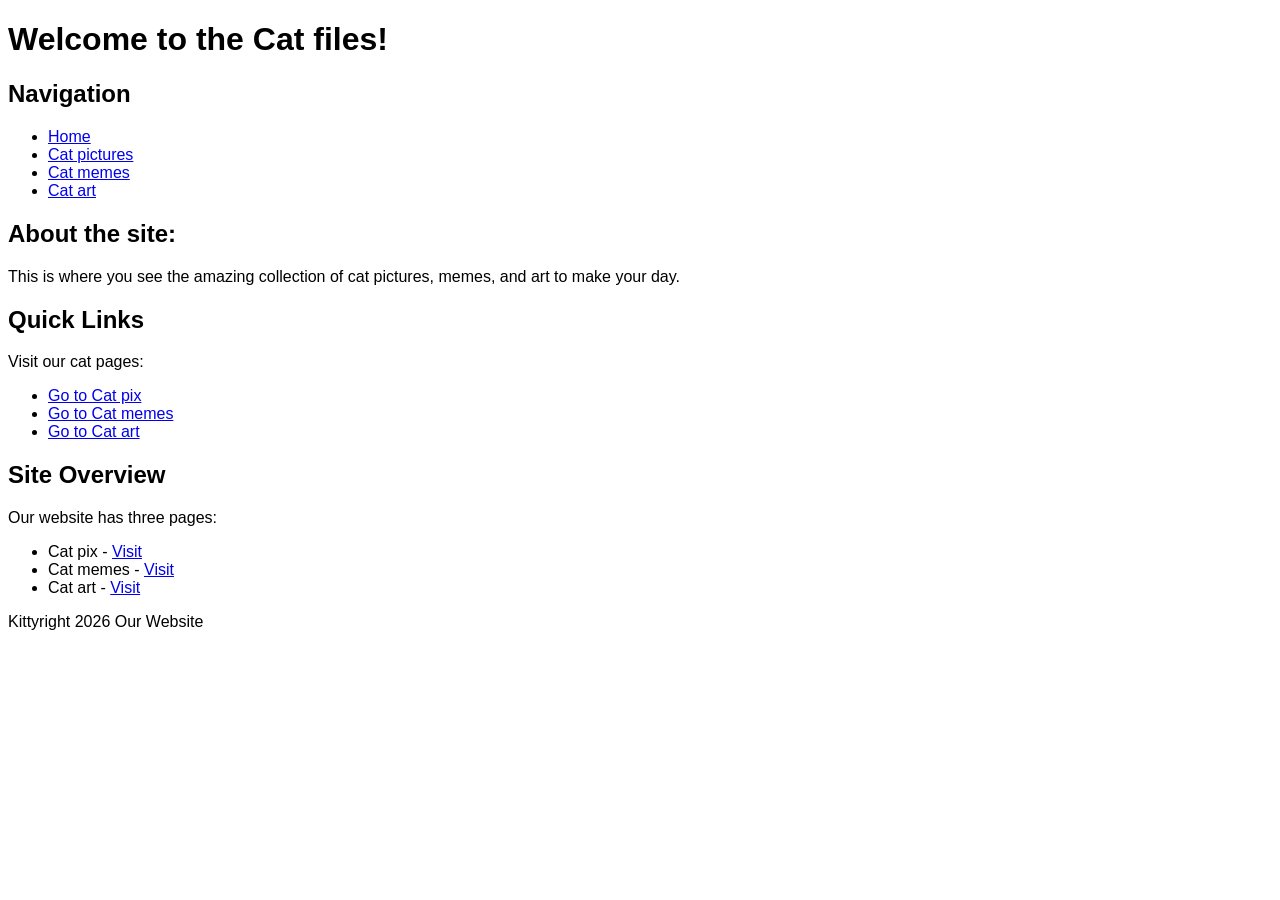
==== index.html @ 0447a618 "pics added" ====
<!DOCTYPE html>
<html lang="en">
<head>
    <meta charset="UTF-8">
    <meta name="viewport" content="width=device-width, initial-scale=1.0">
    <title>Home Page</title>
    <style>
        body {
            font-family: Arial, sans-serif;
        }
    </style>
</head>
<body>
    <h1>Welcome to the Cat files!</h1>
    
    <h2>Navigation</h2>
    <ul>
        <li><a href="index.html">Home</a></li>
        <li><a href="pics.html">Cat pictures</a></li>
        <li><a href="page2.html">Cat memes</a></li>
        <li><a href="page3.html">Cat art</a></li>
    </ul>

    <h2>About the site:</h2>
    <p>This is where you see the amazing collection of cat pictures, memes, and art to make your day.</p>

    <h2>Quick Links</h2>
    <p>Visit our cat pages:</p>
    <ul>
        <li><a href="pics.html">Go to Cat pix</a></li>
        <li><a href="page2.html">Go to Cat memes</a></li>
        <li><a href="page3.html">Go to Cat art</a></li>
    </ul>

    <h2>Site Overview</h2>
    <p>Our website has three pages:</p>
    <ul>
        <li>Cat pix - <a href="pics.html">Visit</a></li>
        <li>Cat memes - <a href="page2.html">Visit</a></li>
        <li>Cat art - <a href="page3.html">Visit</a></li>
    </ul>

    <p>Kittyright 2026 Our Website</p>
</body>
</html>
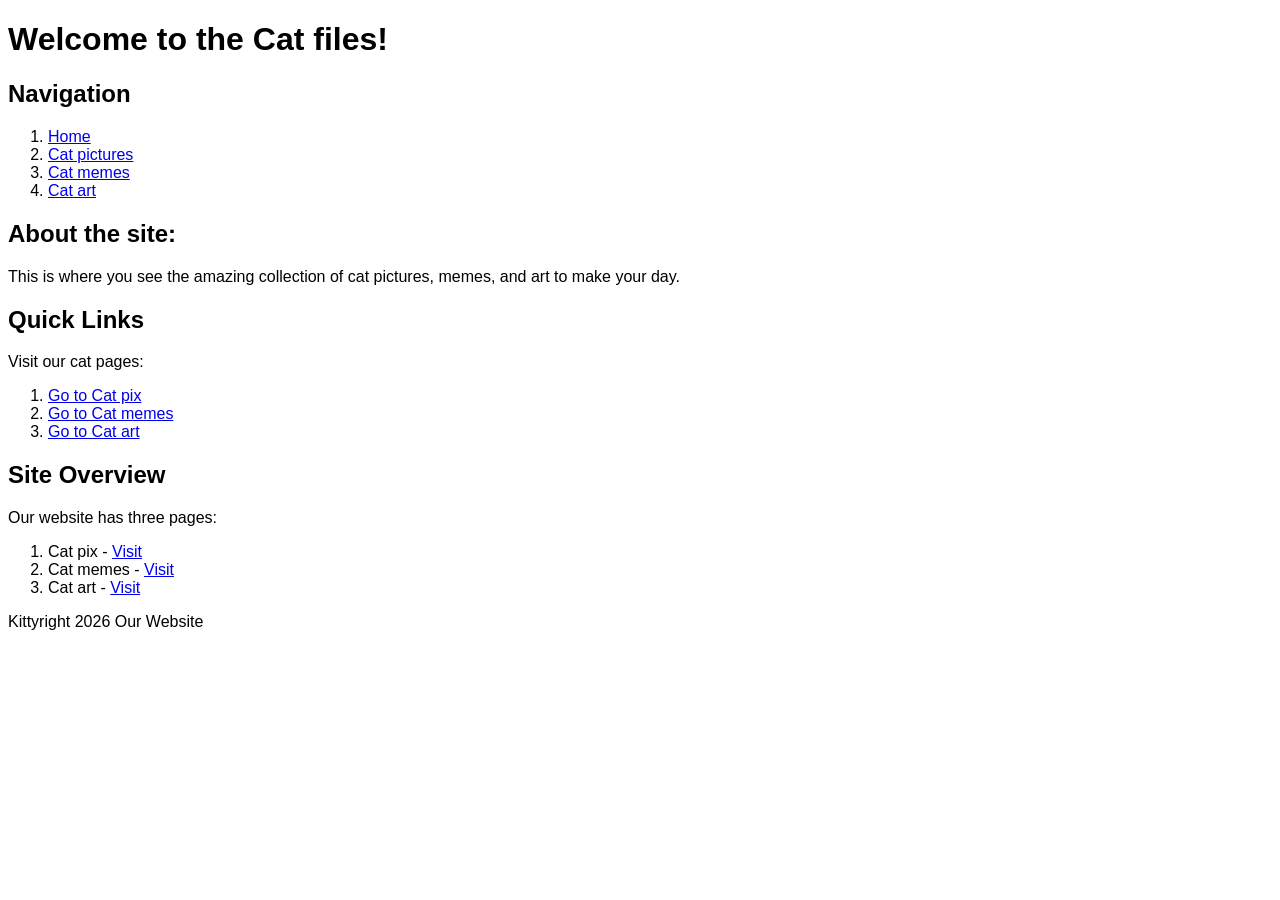
==== commit b570011a: "memes" ====
--- a/index.html
+++ b/index.html
@@ -14,31 +14,31 @@
     <h1>Welcome to the Cat files!</h1>
     
     <h2>Navigation</h2>
-    <ul>
+    <ol>
         <li><a href="index.html">Home</a></li>
         <li><a href="pics.html">Cat pictures</a></li>
-        <li><a href="page2.html">Cat memes</a></li>
+        <li><a href="memes.html">Cat memes</a></li>
         <li><a href="page3.html">Cat art</a></li>
-    </ul>
+    </ol>
 
     <h2>About the site:</h2>
     <p>This is where you see the amazing collection of cat pictures, memes, and art to make your day.</p>
 
     <h2>Quick Links</h2>
     <p>Visit our cat pages:</p>
-    <ul>
+    <ol>
         <li><a href="pics.html">Go to Cat pix</a></li>
-        <li><a href="page2.html">Go to Cat memes</a></li>
+        <li><a href="memes.html">Go to Cat memes</a></li>
         <li><a href="page3.html">Go to Cat art</a></li>
-    </ul>
+    </ol>
 
     <h2>Site Overview</h2>
     <p>Our website has three pages:</p>
-    <ul>
+    <ol>
         <li>Cat pix - <a href="pics.html">Visit</a></li>
-        <li>Cat memes - <a href="page2.html">Visit</a></li>
+        <li>Cat memes - <a href="memes.html">Visit</a></li>
         <li>Cat art - <a href="page3.html">Visit</a></li>
-    </ul>
+    </ol>
 
     <p>Kittyright 2026 Our Website</p>
 </body>
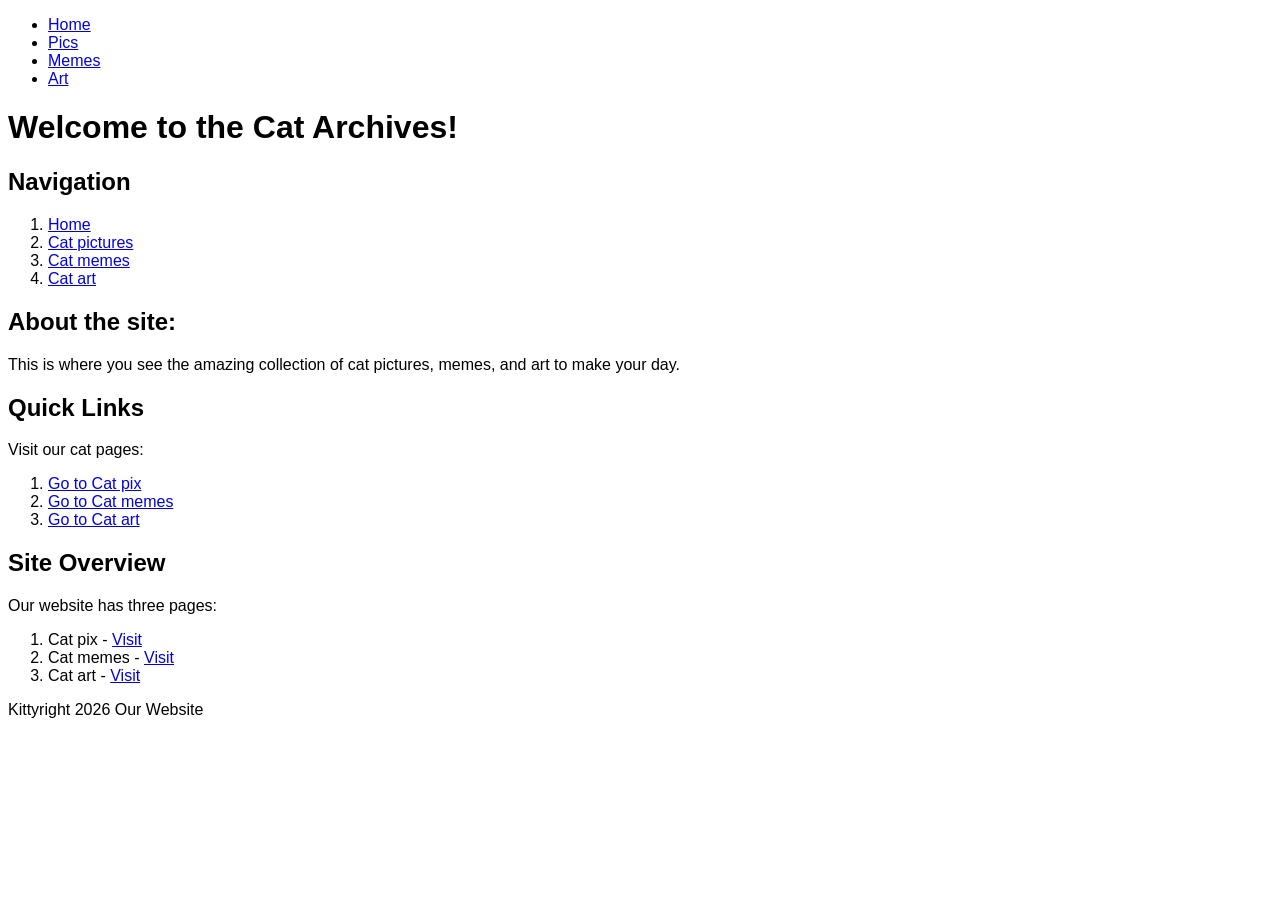
==== commit a75b41c8: "eaioe" ====
--- a/index.html
+++ b/index.html
@@ -11,14 +11,23 @@
     </style>
 </head>
 <body>
-    <h1>Welcome to the Cat files!</h1>
+    <nav class = "navbar"> 
+        <ul>
+            <li><a href ="index.html">Home </a></li>
+            <li><a href ="pics.html">Pics </a></li>
+            <li><a href ="memes.html">Memes </a></li>
+            <li><a href ="art.html">Art </a></li>
+        </ul>
+    </nav>
+<main>
+    <h1>Welcome to the Cat Archives!</h1>
     
     <h2>Navigation</h2>
     <ol>
         <li><a href="index.html">Home</a></li>
         <li><a href="pics.html">Cat pictures</a></li>
         <li><a href="memes.html">Cat memes</a></li>
-        <li><a href="page3.html">Cat art</a></li>
+        <li><a href="art.html">Cat art</a></li>
     </ol>
 
     <h2>About the site:</h2>
@@ -29,7 +38,7 @@
     <ol>
         <li><a href="pics.html">Go to Cat pix</a></li>
         <li><a href="memes.html">Go to Cat memes</a></li>
-        <li><a href="page3.html">Go to Cat art</a></li>
+        <li><a href="art.html">Go to Cat art</a></li>
     </ol>
 
     <h2>Site Overview</h2>
@@ -37,9 +46,17 @@
     <ol>
         <li>Cat pix - <a href="pics.html">Visit</a></li>
         <li>Cat memes - <a href="memes.html">Visit</a></li>
-        <li>Cat art - <a href="page3.html">Visit</a></li>
+        <li>Cat art - <a href="art.html">Visit</a></li>
     </ol>
 
     <p>Kittyright 2026 Our Website</p>
+</main>
+
+   
+    
+
 </body>
 </html>
+
+</body>
+</html>
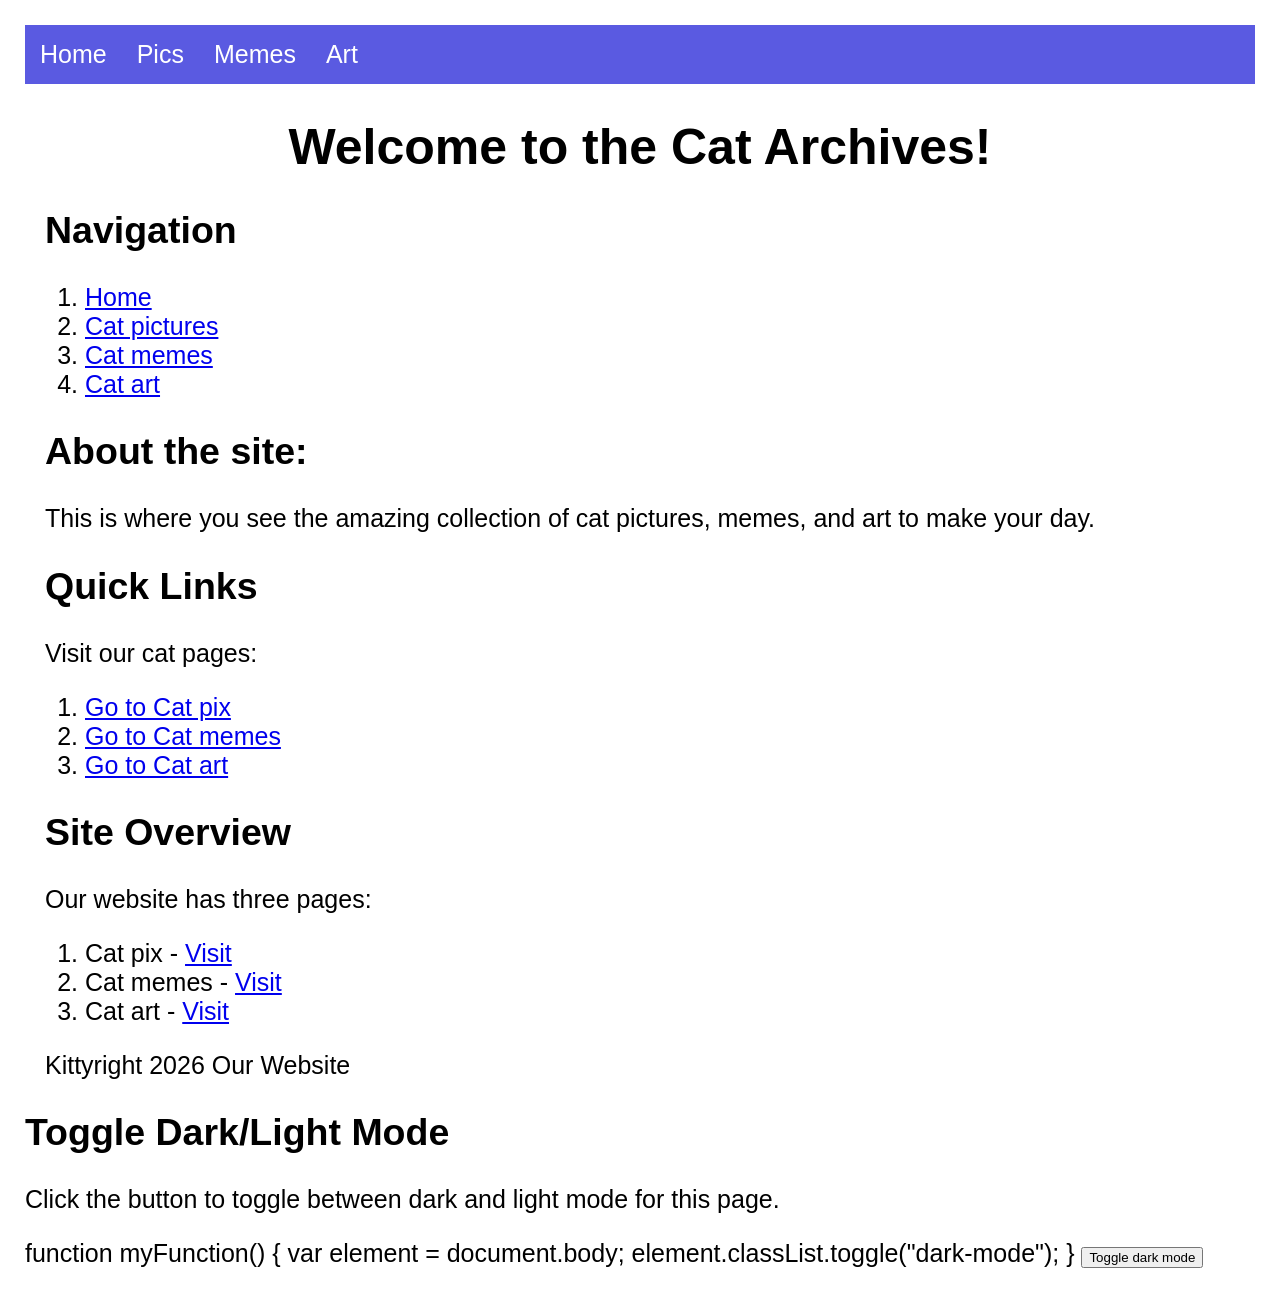
==== commit bec23fb9: "dark and light mode (but it doesnt work yet)" ====
--- a/index.html
+++ b/index.html
@@ -9,6 +9,8 @@
             font-family: Arial, sans-serif;
         }
     </style>
+    <link rel="stylesheet" href = "styles.css">
+
 </head>
 <body>
     <nav class = "navbar"> 
@@ -52,11 +54,16 @@
     <p>Kittyright 2026 Our Website</p>
 </main>
 
-   
+
+<h2>Toggle Dark/Light Mode</h2>
+<p>Click the button to toggle between dark and light mode for this page.</p>
+function myFunction() {
+   var element = document.body;
+   element.classList.toggle("dark-mode");
+}
+<button onclick="myFunction()">Toggle dark mode</button>
     
 
 </body>
 </html>
 
-</body>
-</html>
--- a/styles.css
+++ b/styles.css
@@ -0,0 +1,44 @@
+body{
+    margin: 0px;
+
+}
+body {
+  padding: 25px;
+  background-color: white;
+  color: black;
+  font-size: 25px;
+}
+
+.dark-mode {
+  background-color: #262626;
+  color: white;
+}
+main{
+    margin-left: 20px;
+    margin-right: 20px;
+}
+h1{
+    text-align: center;
+
+}
+.navbar ul{
+    list-style-type: none;
+    background-color: rgb(90, 90, 225);
+    padding: 0px;
+    margin: 0px;
+    overflow: hidden;
+}
+
+.navbar a{
+    color: white;
+    text-decoration: none;
+    padding: 15px;
+    display: block;
+    text-align: center;
+}
+.navbar a:hover{
+    background-color: blue;
+}
+.navbar li{
+    float: left;
+}
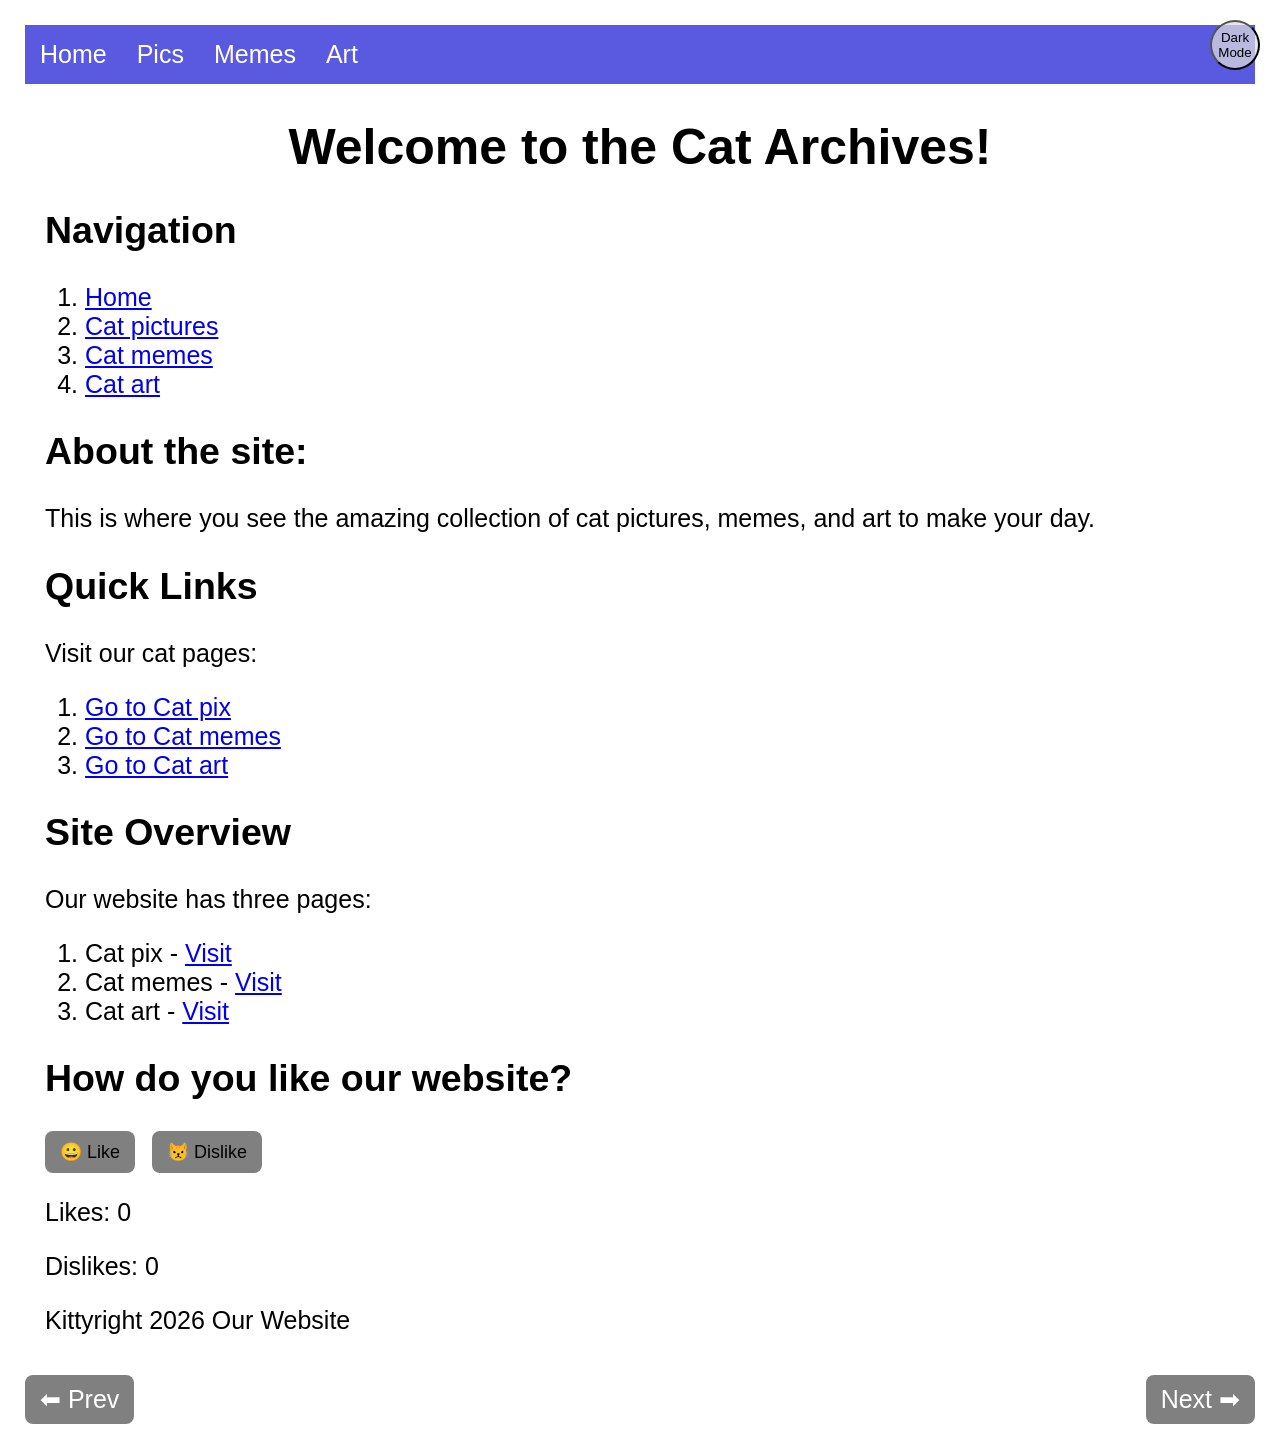
==== commit 1bccde56: "js (final)" ====
--- a/index.html
+++ b/index.html
@@ -10,9 +10,18 @@
         }
     </style>
     <link rel="stylesheet" href = "styles.css">
-
+    <script type="text/javascript" src="darkmode.js" defer></script>
+    <script type="text/javascript" src="script.js" defer></script>
 </head>
 <body>
+    <button id = "theme-switch">
+        <p>Dark Mode</p>
+        <p>Light Mode</p>
+        
+
+
+    </button>
+
     <nav class = "navbar"> 
         <ul>
             <li><a href ="index.html">Home </a></li>
@@ -51,17 +60,23 @@
         <li>Cat art - <a href="art.html">Visit</a></li>
     </ol>
 
+<h2>How do you like our website?</h2>
+
+<div class="feedback">
+    <button id="like-btn">😀 Like</button>
+    <button id="dislike-btn">😾 Dislike</button>
+
+    <p>Likes: <span id="like-count">0</span></p>
+    <p>Dislikes: <span id="dislike-count">0</span></p>
+</div>
+
     <p>Kittyright 2026 Our Website</p>
 </main>
 
-
-<h2>Toggle Dark/Light Mode</h2>
-<p>Click the button to toggle between dark and light mode for this page.</p>
-function myFunction() {
-   var element = document.body;
-   element.classList.toggle("dark-mode");
-}
-<button onclick="myFunction()">Toggle dark mode</button>
+<div class="page-nav">
+    <a href="pics.html">⬅ Prev</a>
+    <a href="art.html">Next ➡</a>
+</div>
     
 
 </body>
--- a/styles.css
+++ b/styles.css
@@ -1,18 +1,56 @@
+:root{
+    --base-color: white;
+    --base-variant: rgba(222, 222, 222, 0.721);
+    --text-color: black;
+    --secondary-text: rgb(48, 48, 48); 
+    --primary-color: grey; 
+    --accent-color: rgb(58, 58, 255); 
+}
+.darkmode{
+    --base-color: rgb(40, 40, 40);
+    --base-variant: rgba(47, 47, 47, 0.721);
+    --text-color: rgb(255, 255, 255);
+    --secondary-text: rgb(255, 255, 255); 
+    --primary-color: rgb(37, 37, 37); 
+    --accent-color: rgb(58, 58, 255); 
+
+}
+.cta-button{
+    background-color: var(--accent-color);
+}
+#theme-switch{
+    height: 50px;
+    width:50px;
+    padding:0;
+    border-radius:50%;
+    background-color: var(--base-variant);
+    display:flex;
+    justify-content: center;
+    align-items: center;
+    position: fixed;
+    top: 20px;
+    right: 20px;
+}
+#theme-switch :last-child{
+    display:none;
+}
+.darkmode #theme-switch :first-child{
+    display: none;
+}
+.darkmode #theme-switch :last-child{
+    display:block;
+}
 body{
     margin: 0px;
 
 }
 body {
   padding: 25px;
-  background-color: white;
-  color: black;
+  background-color:var(--base-color);
+  color: var(--text-color);
   font-size: 25px;
 }
 
-.dark-mode {
-  background-color: #262626;
-  color: white;
-}
 main{
     margin-left: 20px;
     margin-right: 20px;
@@ -41,4 +79,42 @@
 }
 .navbar li{
     float: left;
-}+}
+
+.feedback {
+    margin-top: 20px;
+}
+
+.feedback button {
+    font-size: 18px;
+    padding: 10px 15px;
+    margin-right: 10px;
+    border: none;
+    border-radius: 8px;
+    cursor: pointer;
+    background-color: var(--primary-color);
+    color: var(--text-color);
+}
+
+.feedback button:hover {
+    background-color: var(--accent-color);
+    color: white;
+}
+.page-nav {
+    display: flex;
+    justify-content: space-between;
+    margin-top: 40px;
+}
+
+.page-nav a {
+    padding: 10px 15px;
+    background-color: gray;
+    color: white;
+    text-decoration: none;
+    border-radius: 8px;
+}
+
+.page-nav a:hover {
+    background-color: blue;
+}
+
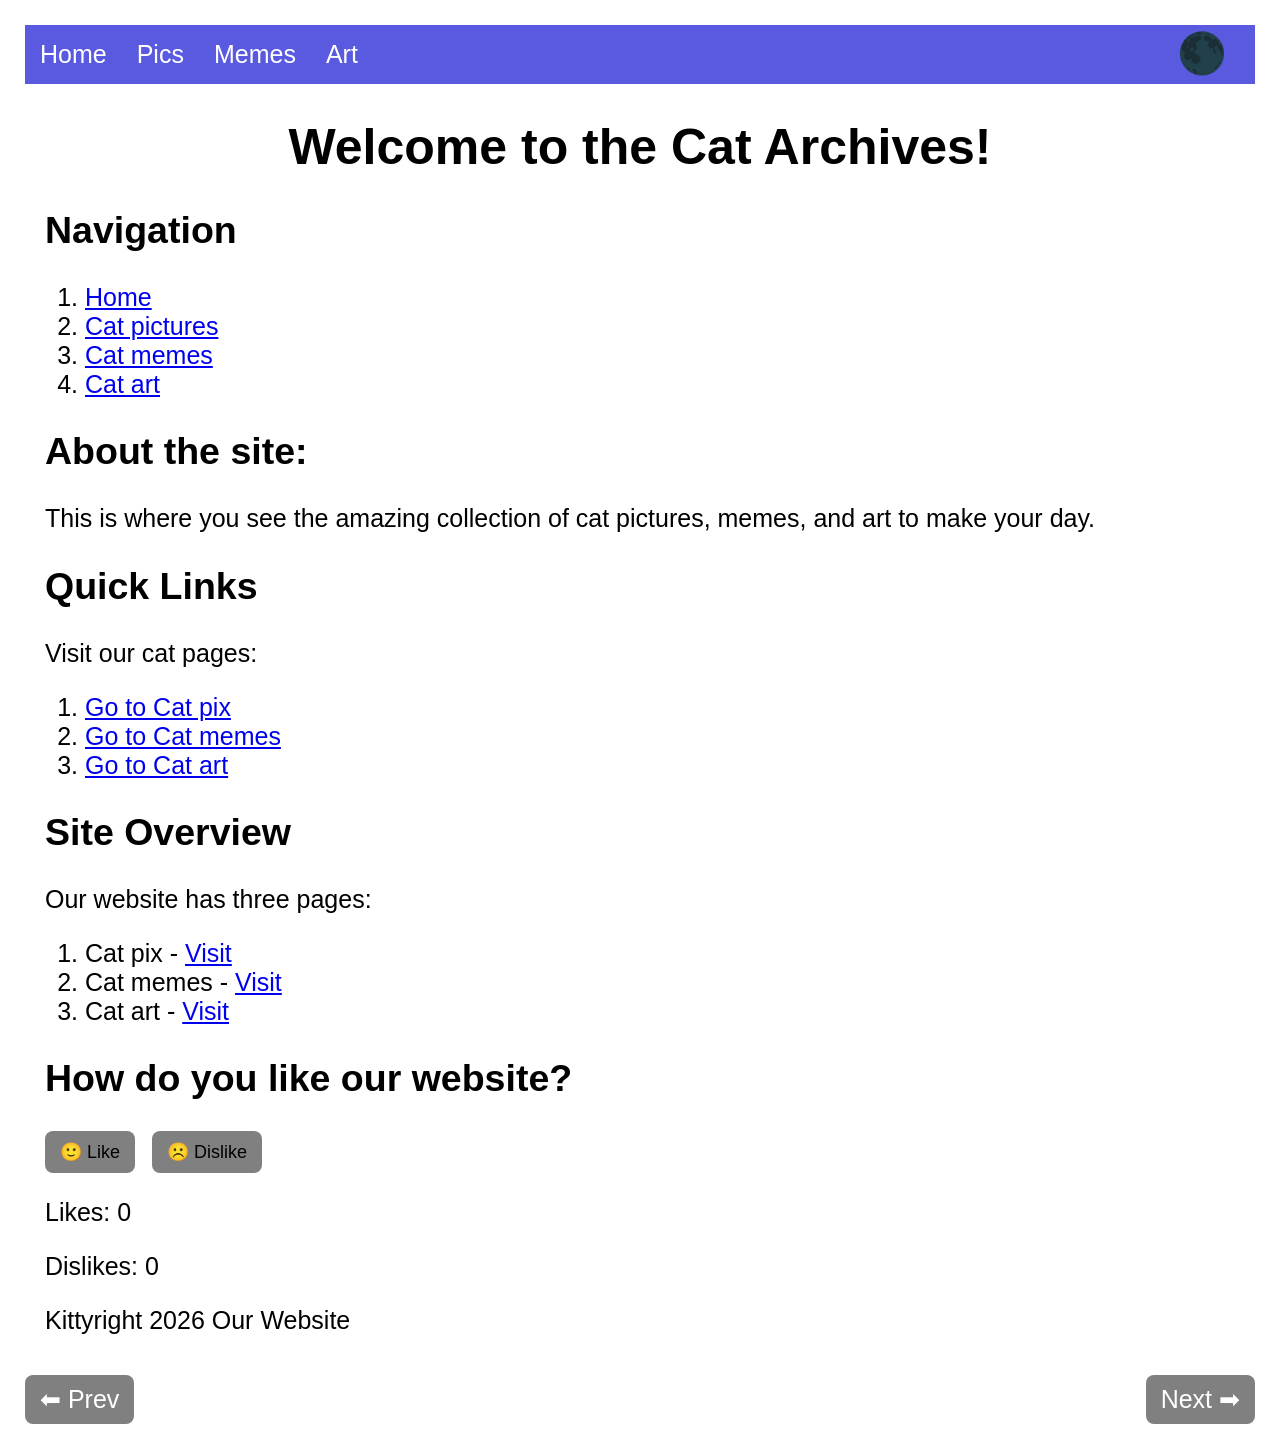
==== commit 25ddc315: "fixed art.html" ====
--- a/index.html
+++ b/index.html
@@ -15,8 +15,8 @@
 </head>
 <body>
     <button id = "theme-switch">
-        <p>Dark Mode</p>
-        <p>Light Mode</p>
+        <p style="font-size: 40px;">🌑</p>
+        <p style="font-size: 40px;">🔆 </p>
         
 
 
@@ -63,8 +63,8 @@
 <h2>How do you like our website?</h2>
 
 <div class="feedback">
-    <button id="like-btn">😀 Like</button>
-    <button id="dislike-btn">😾 Dislike</button>
+    <button id="like-btn">🙂 Like</button>
+    <button id="dislike-btn">☹️ Dislike</button>
 
     <p>Likes: <span id="like-count">0</span></p>
     <p>Dislikes: <span id="dislike-count">0</span></p>
--- a/styles.css
+++ b/styles.css
@@ -4,32 +4,32 @@
     --text-color: black;
     --secondary-text: rgb(48, 48, 48); 
     --primary-color: grey; 
-    --accent-color: rgb(58, 58, 255); 
+    --accent-color: rgb(65, 116, 255); 
 }
 .darkmode{
     --base-color: rgb(40, 40, 40);
     --base-variant: rgba(47, 47, 47, 0.721);
     --text-color: rgb(255, 255, 255);
-    --secondary-text: rgb(255, 255, 255); 
+    --secondary-text: rgb(184, 241, 255); 
     --primary-color: rgb(37, 37, 37); 
-    --accent-color: rgb(58, 58, 255); 
+    --accent-color: rgb(95, 170, 255); 
 
 }
 .cta-button{
     background-color: var(--accent-color);
 }
 #theme-switch{
-    height: 50px;
-    width:50px;
-    padding:0;
+    height: 0px;
+    width:0px;
+    padding:20;
     border-radius:50%;
     background-color: var(--base-variant);
     display:flex;
     justify-content: center;
     align-items: center;
     position: fixed;
-    top: 20px;
-    right: 20px;
+    top: 50px;
+    right: 70px;
 }
 #theme-switch :last-child{
     display:none;
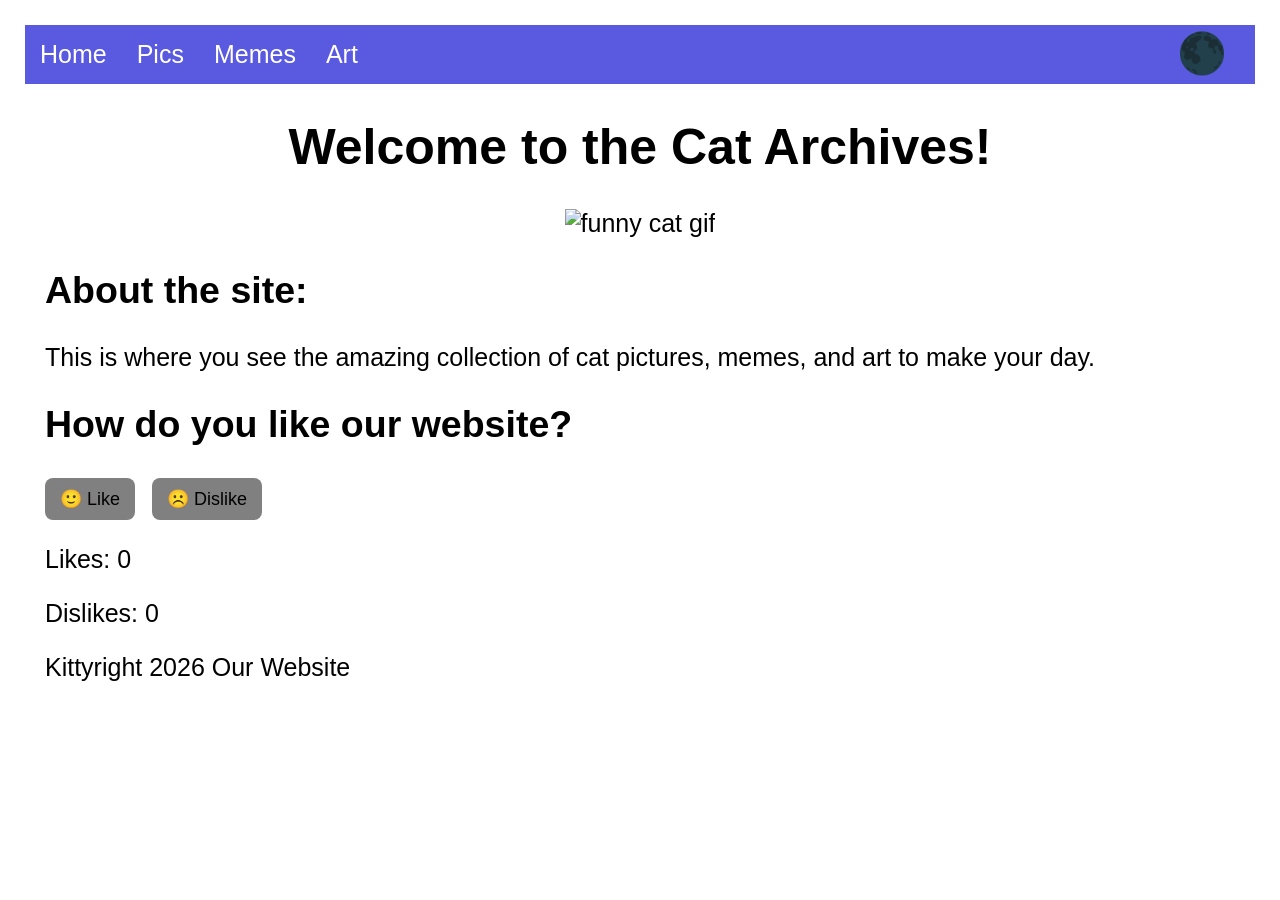
==== commit a2d0abce: "final commit" ====
--- a/index.html
+++ b/index.html
@@ -32,33 +32,12 @@
     </nav>
 <main>
     <h1>Welcome to the Cat Archives!</h1>
-    
-    <h2>Navigation</h2>
-    <ol>
-        <li><a href="index.html">Home</a></li>
-        <li><a href="pics.html">Cat pictures</a></li>
-        <li><a href="memes.html">Cat memes</a></li>
-        <li><a href="art.html">Cat art</a></li>
-    </ol>
-
+<div class="gifcontainer">
+<img src="https://media.tenor.com/sbfBfp3FeY8AAAAj/oia-uia.gif" alt="funny cat gif">
+</div>
     <h2>About the site:</h2>
     <p>This is where you see the amazing collection of cat pictures, memes, and art to make your day.</p>
 
-    <h2>Quick Links</h2>
-    <p>Visit our cat pages:</p>
-    <ol>
-        <li><a href="pics.html">Go to Cat pix</a></li>
-        <li><a href="memes.html">Go to Cat memes</a></li>
-        <li><a href="art.html">Go to Cat art</a></li>
-    </ol>
-
-    <h2>Site Overview</h2>
-    <p>Our website has three pages:</p>
-    <ol>
-        <li>Cat pix - <a href="pics.html">Visit</a></li>
-        <li>Cat memes - <a href="memes.html">Visit</a></li>
-        <li>Cat art - <a href="art.html">Visit</a></li>
-    </ol>
 
 <h2>How do you like our website?</h2>
 
@@ -73,11 +52,6 @@
     <p>Kittyright 2026 Our Website</p>
 </main>
 
-<div class="page-nav">
-    <a href="pics.html">⬅ Prev</a>
-    <a href="art.html">Next ➡</a>
-</div>
-    
 
 </body>
 </html>
--- a/styles.css
+++ b/styles.css
@@ -118,3 +118,7 @@
     background-color: blue;
 }
 
+.gifcontainer {
+    display: flex;
+    justify-content: center;  /* centers horizontally */
+}
